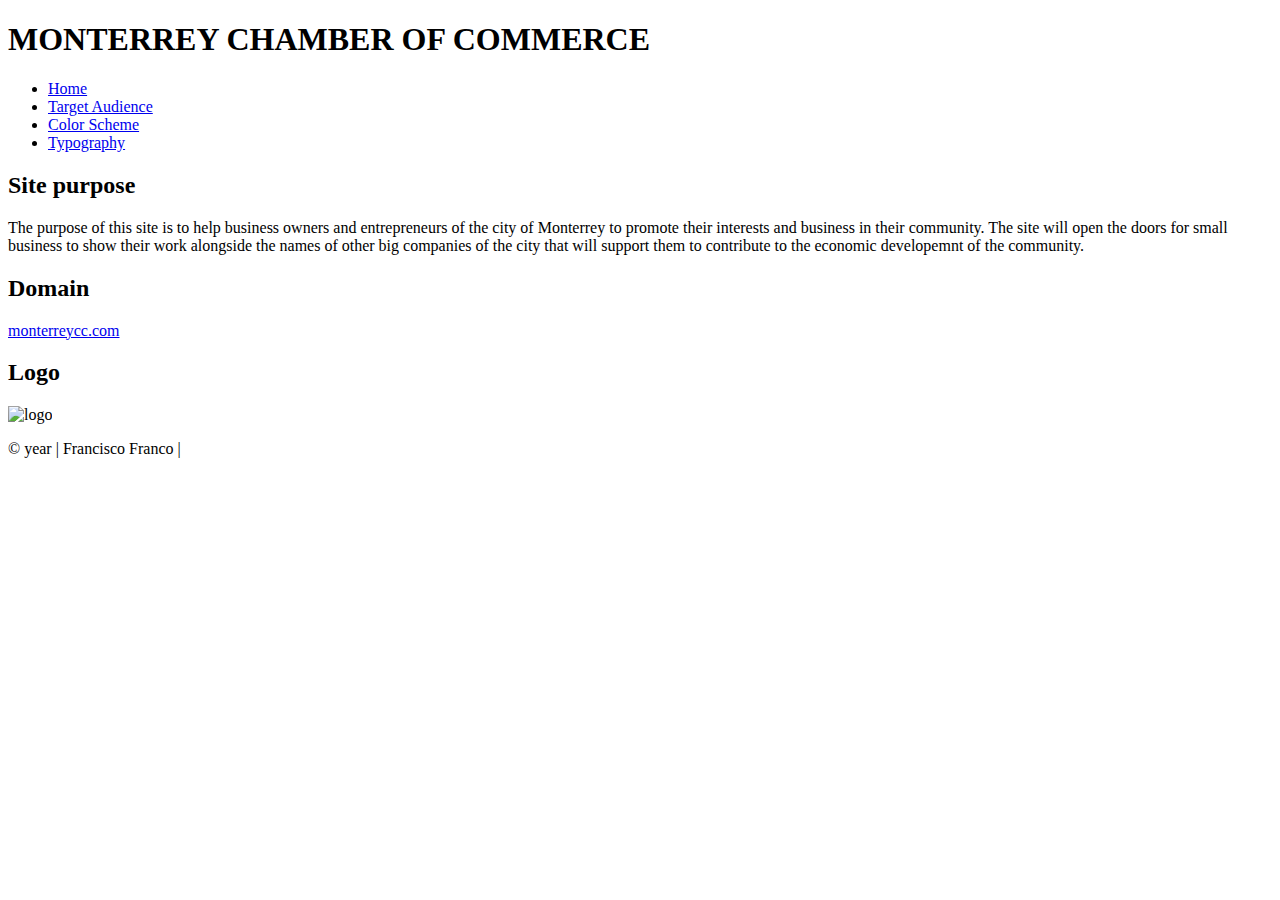
==== index.html @ 5d4c0cbe "move index file" ====
<!DOCTYPE html>
<html lang="en">
<head>
    <meta charset="UTF-8">
    <meta http-equiv="X-UA-Compatible" content="IE=edge">
    <meta name="viewport" content="width=device-width, initial-scale=1.0">
    <title>Site Plan</title>
    <link rel="stylesheet" href="css/normalize.css">
    <link rel="stylesheet" href="css/styles1.css">
    <link rel="preconnect" href="https://fonts.googleapis.com">
    <link rel="preconnect" href="https://fonts.gstatic.com" crossorigin>
    <link href="https://fonts.googleapis.com/css2?family=Abyssinica+SIL&family=Raleway&display=swap" rel="stylesheet">
</head>
<body>  
    <header>
        <h1>MONTERREY CHAMBER OF COMMERCE</h1>
    </header>
    <nav>
        <ul>
            <li><a href="index.html">Home</a></li>
            <li><a href="target_audience.html">Target Audience</a></li>
            <li><a href="color_scheme.html">Color Scheme</a></li>
            <li><a href="typography.html">Typography</a></li>
        </ul>
    </nav>
    <main>

        <section id="site-purpose">
            <h2>Site purpose</h2>
            <p>The purpose of this site is to help business owners and entrepreneurs of the city of Monterrey to promote their interests and business in their community. The site will open the doors for small business to show their work alongside the names of other big companies of the city that will support them to contribute to the economic developemnt of the community.</p>
        </section>
    
        <section id="domain">
            <h2>Domain</h2>
            <a href="#">monterreycc.com</a>
        </section>
    
        <section id="logo-space">
            <h2>Logo</h2>
            <img src="images/round_logo.png" alt="logo" id="logo">
        </section>
    

    </main>
    
    <footer>
        <p>&copy; <span id="year">year</span> | Francisco Franco | </p>
    </footer>
    <script src="javascript/jsfile.js"></script>
</body>
</html>
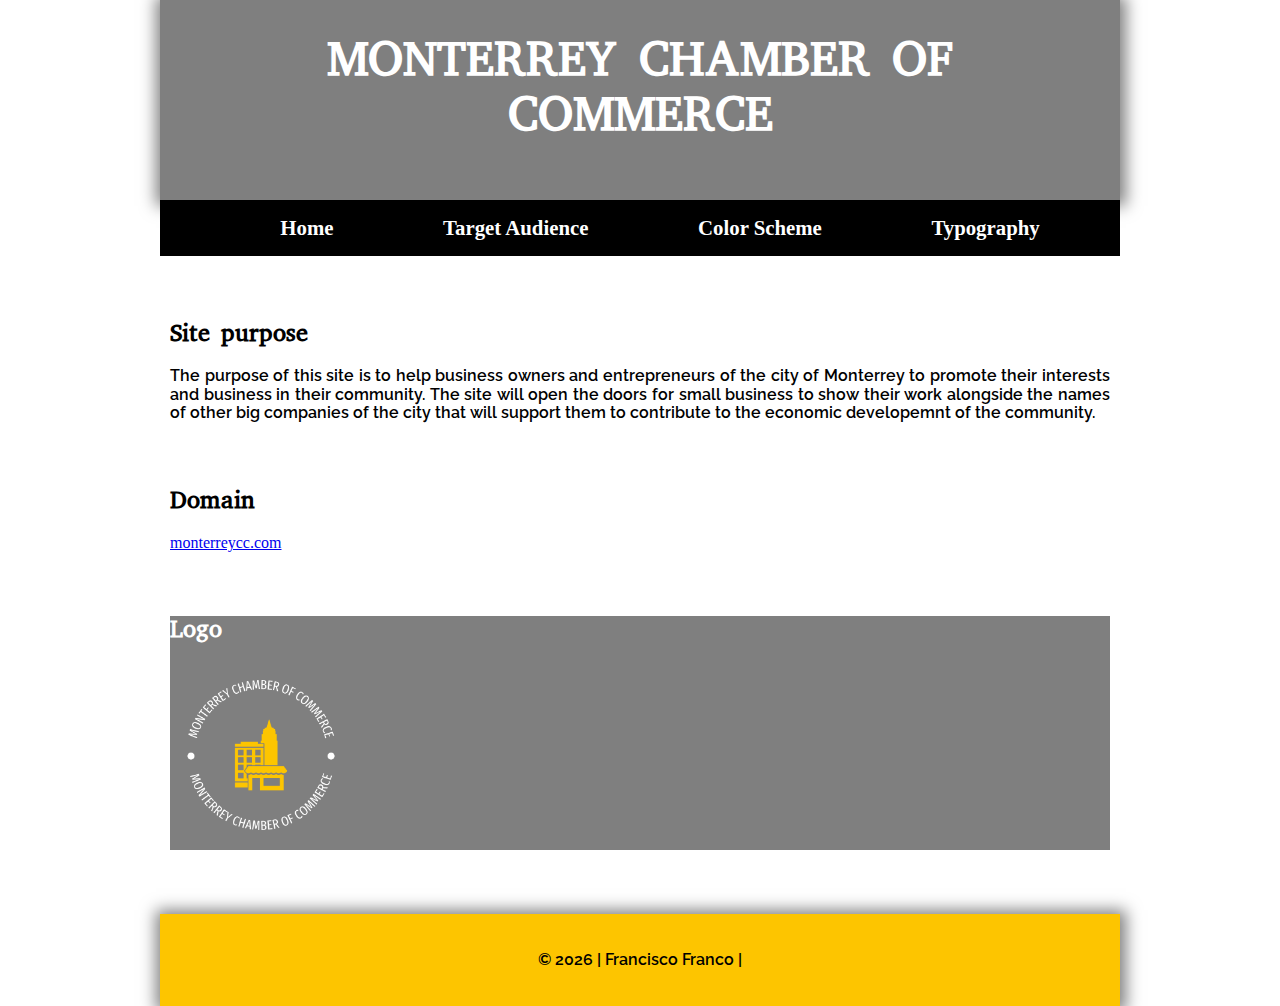
==== commit 788b21aa: "feedback changes" ====
--- a/index.html
+++ b/index.html
@@ -4,6 +4,7 @@
     <meta charset="UTF-8">
     <meta http-equiv="X-UA-Compatible" content="IE=edge">
     <meta name="viewport" content="width=device-width, initial-scale=1.0">
+    <meta name="description" content="This is the home page of Monterrey Chamber of Commerce site planning document which includes a site purpose, a possible domain for the website, an a logo designed for this page.">
     <title>Site Plan</title>
     <link rel="stylesheet" href="css/normalize.css">
     <link rel="stylesheet" href="css/styles1.css">
--- a/css/styles1.css
+++ b/css/styles1.css
@@ -0,0 +1,196 @@
+body{
+    width: 960px;
+    margin: 0 auto;
+}
+
+#logo{
+    height: 150px;
+    padding: 1rem;
+}
+
+header{
+    width: 100%;
+    background: linear-gradient( rgba(0, 0, 0, 0.5), rgba(0, 0, 0, 0.5) ), url('https://images.unsplash.com/photo-1486406146926-c627a92ad1ab?ixlib=rb-1.2.1&ixid=MnwxMjA3fDB8MHxwaG90by1wYWdlfHx8fGVufDB8fHx8&auto=format&fit=crop&w=870&q=80'); 
+	background-size: cover; 
+	background-position: center; 
+    margin-top: 0;
+    height: 200px;
+    box-shadow: 1px 1px 15px 5px rgba(0, 0, 0, 0.5);
+}
+
+header > h1{
+    color: white; 
+    font-family: 'Abyssinica SIL', serif;
+    font-size: 3rem;
+    text-align: center;
+    margin: 0;
+    padding: 2rem;
+}
+
+h2{
+    font-family: 'Abyssinica SIL', serif;
+
+}
+
+p, li{
+    font-family: 'Raleway', sans-serif;
+    font-weight: 600;
+}
+
+nav{
+    background-color: black;
+    display: flex;
+    justify-content: space-around;
+    margin-bottom: 4rem;
+}
+
+nav li{
+    list-style-type: none;
+    display: inline;
+    margin:2em;
+}
+
+nav a{
+    text-decoration: none;
+    color: white; 
+    padding:1em;
+    font-family: 'Playfair Display', serif;
+    font-size: 1.3rem;
+}
+
+nav a:hover{
+    color: #FDC500;
+}
+
+#domain,#site-purpose,#target-audience,.personas{
+    margin-bottom: 4rem;
+}
+
+#logo-space{
+    background-color: rgba(0,0,0,0.5);
+    color: white; 
+    margin-bottom: 4rem;
+}
+
+main{
+    padding-left: 10px;
+    padding-right: 10px;
+}
+
+footer{
+    text-align: center;
+    background-color: #FDC500;
+    color: black;
+    font-size: 1rem;
+    padding: 1.3rem;
+    margin-top: 4rem;
+    font-weight: bold;
+    box-shadow: 1px 1px 15px 5px rgba(0, 0, 0, 0.5);
+}
+
+.personas{
+    display: grid;
+    grid-template-columns: repeat(2,1fr);
+    grid-gap: 1rem;
+
+}
+
+#persona1{
+    grid-column: 1/2;
+    text-align: justify;
+    background-color: #DCDCDC;
+    padding: 1rem;
+    border-radius: 5px;
+    box-shadow: 5px 5px 5px rgba(0, 0, 0, 0.5);
+    
+}
+
+#persona2{
+    grid-column: 2/3;
+    text-align: justify;
+    background-color: #DCDCDC;
+    padding: 1rem;
+    border-radius: 5px;
+    box-shadow: 5px 5px 5px rgba(0, 0, 0, 0.5);
+}
+
+table{
+    width: 100%;
+    box-shadow: 5px 5px 5px rgba(0, 0, 0, 0.5);
+}
+
+tr{
+    text-align: center;
+    background-color: #DCDCDC;
+}
+
+th{
+    padding: 10px;
+}
+
+.primary{
+    background-color: #FDC500;
+    padding: 2rem;
+}
+.secondary{
+    background-color: black;
+    color: white;
+    padding: 2rem;
+
+}
+.accent1{
+    background-color: #DCDCDC;
+    padding: 2rem;
+}
+
+#colored{
+    background-color: #DCDCDC;
+    padding: 1rem;
+    box-shadow: 5px 5px 5px rgba(0, 0, 0, 0.5);
+}
+
+#scenarios, #target-audience, #site-purpose{
+    text-align: justify;
+}
+
+#scenarios h3{
+    background-color: #DCDCDC;
+    padding: 10px;
+    border-radius: 5px;
+    width: fit-content;
+}
+
+@media only screen and (max-width : 768px){
+    nav li a{
+        display: block;
+    }
+    body{
+        width: 100%;
+    }
+
+    header > h1{
+        font-size: 1.8rem;
+    }
+
+    main .personas{
+        display: block;
+    }
+
+    main .personas #persona1,#persona2{
+        margin-top: 1rem;
+    }
+}
+
+@media only screen and (max-width : 350px){
+    nav li a{
+        display: block;
+    }
+
+    main .personas{
+        display: block;
+    }
+
+    main .personas #persona1,#persona2{
+        margin-top: 1rem;
+    }
+}